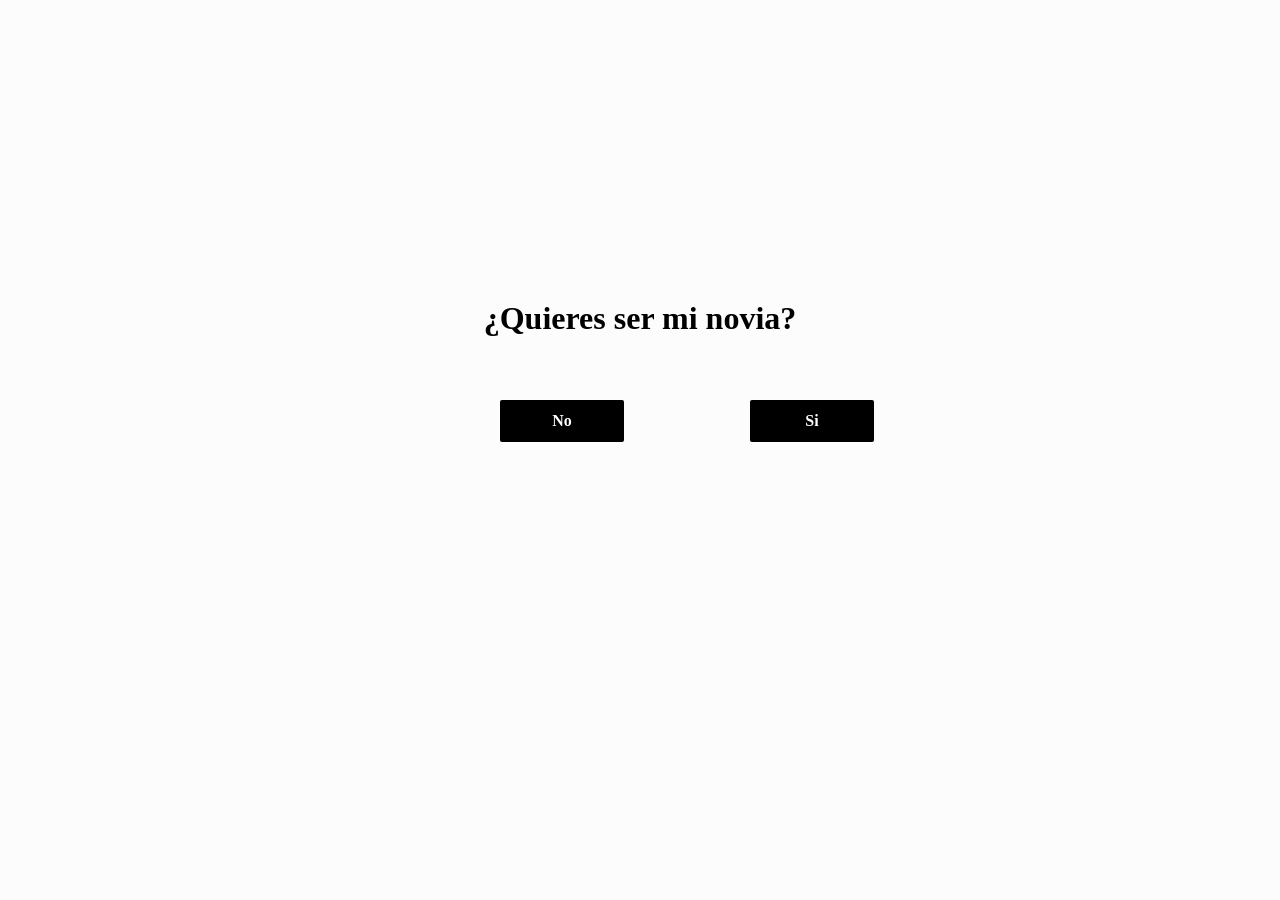
==== index.html @ 14d5fc35 "version 1" ====
<!DOCTYPE html>
<html lang="en">
<head>
    <meta charset="UTF-8">
    <title>Quieres ser mi novia</title>
    <meta name="viewport" content="width=device-width, user-scalable=no, initial-scale=1.0, maximum-scale=1.0, minimum-scale=1.0">
    <link rel="stylesheet" href="main.css">
    <script src="https://ajax.googleapis.com/ajax/libs/jquery/3.4.1/jquery.min.js"></script>
    <script>
        $(document).ready(function(){
            $('.p1').hover(function(){
                arriba = Math.random()*(400-1) +1;
                abajo = Math.random() * (609-1) +1;
                $(this).css('top', arriba);
                $(this).css('left', abajo);
            });
        });

        function dijoSi(){
            document.getElementById('si').style.display = 'block';
        }
    </script>
</head>
<body>
    <div class="contenedor">
        <div class="titulo">
            <h1>¿Quieres ser mi novia?</h1>
        </div>
        <div class="opciones">
            <p class="p1">No</p>
            <p onclick="dijoSi()" class="p2">Si</p>
            <div id="si">
                <h2>Sabria que querrias mylove</h2>
            </div>
        </div>
    </div>
</body>
</html>
---- main.css ----
*{
    margin: 0px;
    padding: 0px;
}

body{
    background: #fcfcfc;
}

.contenedor{
    margin: auto;
    width: 900px;
    margin-top: 300px;
    text-align: center;
}

.titulo{
    margin-bottom: 20px;
}

.opciones p{
    background: black;
    display: inline;
    padding: 12px;
    color: #ffffff;
    border-radius: 2px;
    font-weight: bold;
}

p.p1{
    position: absolute;
    top: 400px;
    left: 500px;
    width: 100px;
}

p.p1:hover{
    background: gray;
    cursor: pointer;
}

p.p2{
    position: absolute;
    top: 400px;
    left: 750px;
    width: 100px;
}

p.p2:hover{
    background: gray;
    cursor: pointer;
}

#si{
    background: #515050;
    left: 420px;
    position: absolute;
    top: 122px;
    width: 550px;
    color: #ffffff;
    padding: 50px;
    display: none;
}
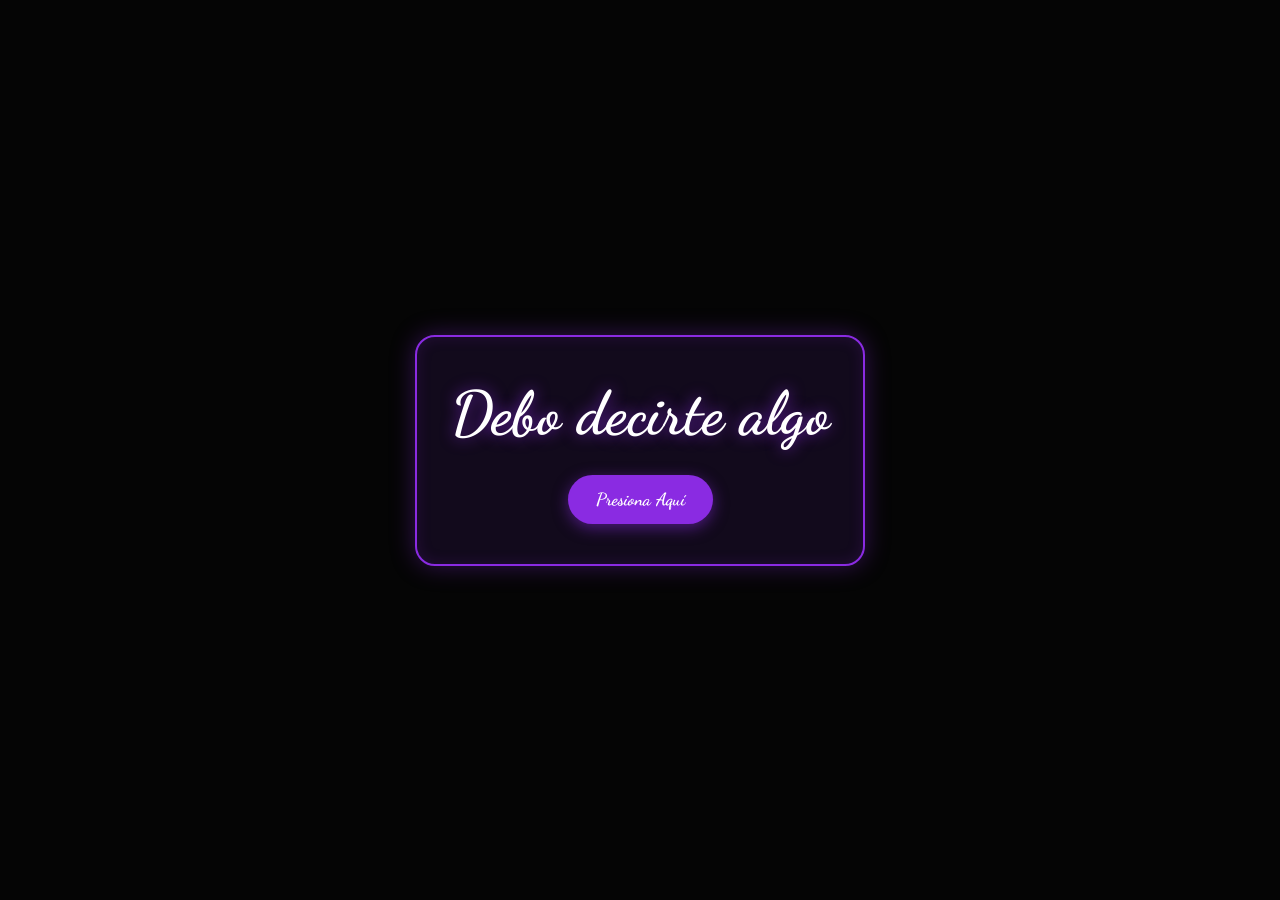
==== commit b0364ef4: "version 2" ====
--- a/index.html
+++ b/index.html
@@ -1,38 +1,16 @@
 <!DOCTYPE html>
-<html lang="en">
+<html lang="es">
 <head>
     <meta charset="UTF-8">
-    <title>Quieres ser mi novia</title>
-    <meta name="viewport" content="width=device-width, user-scalable=no, initial-scale=1.0, maximum-scale=1.0, minimum-scale=1.0">
-    <link rel="stylesheet" href="main.css">
-    <script src="https://ajax.googleapis.com/ajax/libs/jquery/3.4.1/jquery.min.js"></script>
-    <script>
-        $(document).ready(function(){
-            $('.p1').hover(function(){
-                arriba = Math.random()*(400-1) +1;
-                abajo = Math.random() * (609-1) +1;
-                $(this).css('top', arriba);
-                $(this).css('left', abajo);
-            });
-        });
-
-        function dijoSi(){
-            document.getElementById('si').style.display = 'block';
-        }
-    </script>
+    <meta name="viewport" content="width=device-width, initial-scale=1.0">
+    <title>Inicio</title>
+    <link rel="stylesheet" href="mainIndex.css">
+    <link href="https://fonts.googleapis.com/css2?family=Dancing+Script:wght@600;700&display=swap" rel="stylesheet">
 </head>
-<body>
-    <div class="contenedor">
-        <div class="titulo">
-            <h1>¿Quieres ser mi novia?</h1>
-        </div>
-        <div class="opciones">
-            <p class="p1">No</p>
-            <p onclick="dijoSi()" class="p2">Si</p>
-            <div id="si">
-                <h2>Sabria que querrias mylove</h2>
-            </div>
-        </div>
+<body class="pagina-inicio">
+    <div class="tarjeta-inicio">
+        <h1>Debo decirte algo</h1>
+        <a href="mensaje.html" class="btn-morado">Presiona Aquí </a>
     </div>
 </body>
 </html>
--- a/mainIndex.css
+++ b/mainIndex.css
@@ -0,0 +1,82 @@
+* {
+    margin: 0;
+    padding: 0;
+    box-sizing: border-box;
+    
+}
+
+/* Fondo principal en negro */
+body.pagina-inicio {
+    background-color: #050505;
+    color: #ffffff;
+    font-family: 'Segoe UI', Tahoma, Geneva, Verdana, sans-serif;
+    min-height: 100vh;
+    display: flex;
+    justify-content: center;
+    align-items: center;
+    padding: 20px;
+}
+
+/* Div contenedor con diseño distinguido */
+.tarjeta-inicio {
+    background: #120a1c; /* Negro con ligero matiz morado oscuro */
+    border: 2px solid #8a2be2; /* Borde morado radiante */
+    border-radius: 20px;
+    padding: 40px 30px;
+    text-align: center;
+    max-width: 450px;
+    width: 100%;
+    /* Sombra exterior resplandeciente en morado */
+    box-shadow: 0 0 25px rgba(138, 43, 226, 0.35),
+                inset 0 0 15px rgba(138, 43, 226, 0.15);
+    backdrop-filter: blur(5px);
+}
+
+.tarjeta-inicio h1 {
+    font-family: 'Dancing Script', cursive; /* Aplica la fuente elegante */
+    font-size: clamp(2.5rem, 6vw, 3.8rem);  /* Un poco más grande para destacar */
+    margin-bottom: 25px;
+    color: #ffffff;
+    text-shadow: 0 0 15px rgba(138, 43, 226, 0.7);
+}
+
+/* Botón Morado interactivo */
+.btn-morado {
+    display: inline-block;
+    background-color: #8a2be2;
+    color: #ffffff;
+    padding: 14px 28px;
+    font-size: 1.1rem;
+    font-weight: bold;
+    text-decoration: none;
+    border-radius: 50px;
+    box-shadow: 0 4px 15px rgba(138, 43, 226, 0.5);
+    transition: all 0.3s ease;
+    animation: wave 1.2s infinite;
+    font-family: 'Dancing Script', cursive; /* Aplica la fuente elegante */
+}
+
+@keyframes wave {
+    0% {
+        transform: scale(1);
+        box-shadow: 0 4px 15px rgba(138, 43, 226, 0.5);
+    }
+    50% {
+        transform: scale(1.05); /* Crece ligeramente */
+        box-shadow: 0 0 25px rgba(155, 66, 245, 0.9); /* Aumenta el resplandor */
+    }
+    100% {
+        transform: scale(1);
+        box-shadow: 0 4px 15px rgba(138, 43, 226, 0.5);
+    }
+}
+
+.btn-morado:hover {
+    background-color: #9b42f5;
+    transform: translateY(-3px);
+    box-shadow: 0 6px 20px rgba(155, 66, 245, 0.7);
+}
+
+.btn-morado:active {
+    transform: translateY(0);
+}
